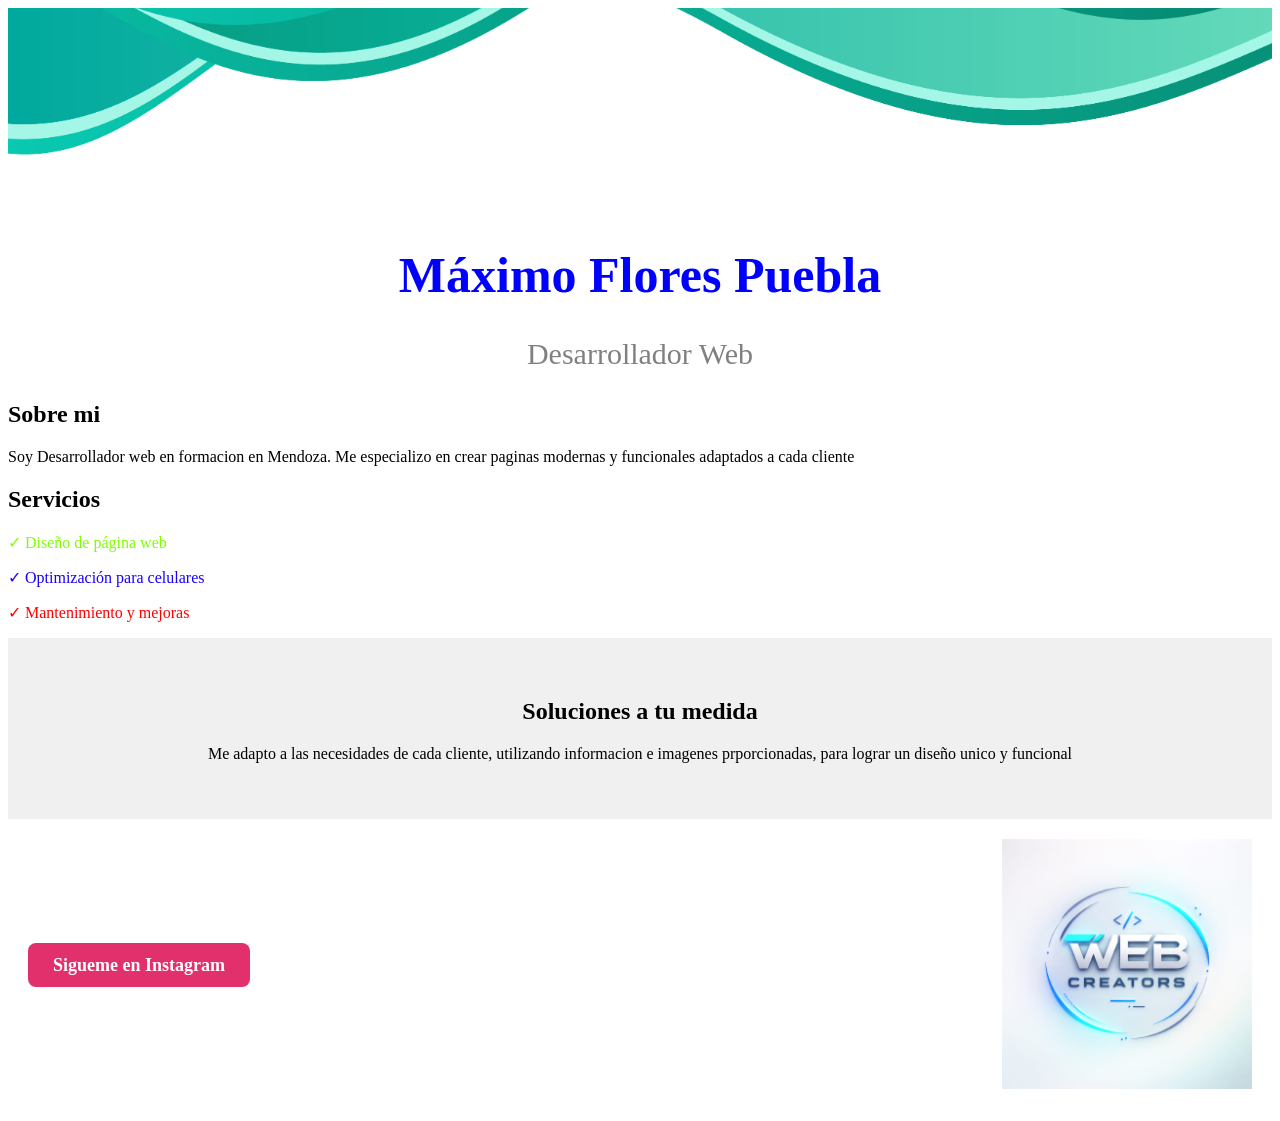
==== index.html @ a38e9165 "Add files via upload" ====
<!DOCTYPE html>
<html>
    <head>
        <meta name="viewport" content="width=device-width, initial-scale=1.0">
        <meta charset="UTF-8">
        <title>Desarrollador Web | Máximo Flores Puebla</title>
        <link rel="stylesheet" href="estilos.css">
    </head>
    <body>
        <img src="green-wave-vector-transparent-background-4.png" alt="" style="width: 100%; height: 200px; object-fit: cover; transform: rotate(180deg);">
        <h1 style="font-size: 50px; text-align: center; color: blue;">Máximo Flores Puebla</h1>
        <p style="text-align: center; font-size: 30px; color: gray;">Desarrollador Web</p>
        <h2>Sobre mi</h2>
        <p>Soy Desarrollador web en formacion en Mendoza.
            Me especializo en crear paginas modernas y funcionales adaptados a cada cliente
        </p>
        <h2>Servicios</h2>
        <p style="color: chartreuse;">&#10003; Diseño de página web</p>
            <p style="color: rgb(25, 0, 255);">&#10003; Optimización para celulares</p>
            <p style="color: rgb(255, 0, 0);">&#10003; Mantenimiento y mejoras</p>
           <section style="background: #F0F0F0; padding: 40px; text-align: center;">
<h2>Soluciones a tu medida</h2>
<p>Me adapto a las necesidades de cada cliente, utilizando informacion e imagenes prporcionadas, para lograr un diseño unico y funcional</p>
           </section> 
           <div class="container">
            <div class="button">
                <a href="https://www.instagram.com/maxi.desarrollador_web" target="_blank" class="btn-instagram">Sigueme en Instagram</a>
            </div>
            <div class="logo"><img src="WhatsApp Image 2026-03-03 at 6.48.31 PM.jpeg" alt="" class="logo-web"></div>
           </div>
    </body>
</html>
---- estilos.css ----
.container {
    display: flex;
    justify-content: space-between;
    align-items: center;
    padding: 20px;
}

/* BOTÓN INSTAGRAM */
.btn-instagram {
    background-color: #E1306C; /* color Instagram */
    color: white;
    text-decoration: none;
    padding: 12px 25px;
    font-size: 18px; /* tamaño del texto */
    font-weight: bold;
    border-radius: 8px;
    transition: 0.3s;
}

.btn-instagram:hover {
    background-color: #C13584;
}

/* LOGO */
.logo-web {
    width: 250px; /* achica o agranda acá */
    height: auto;
}
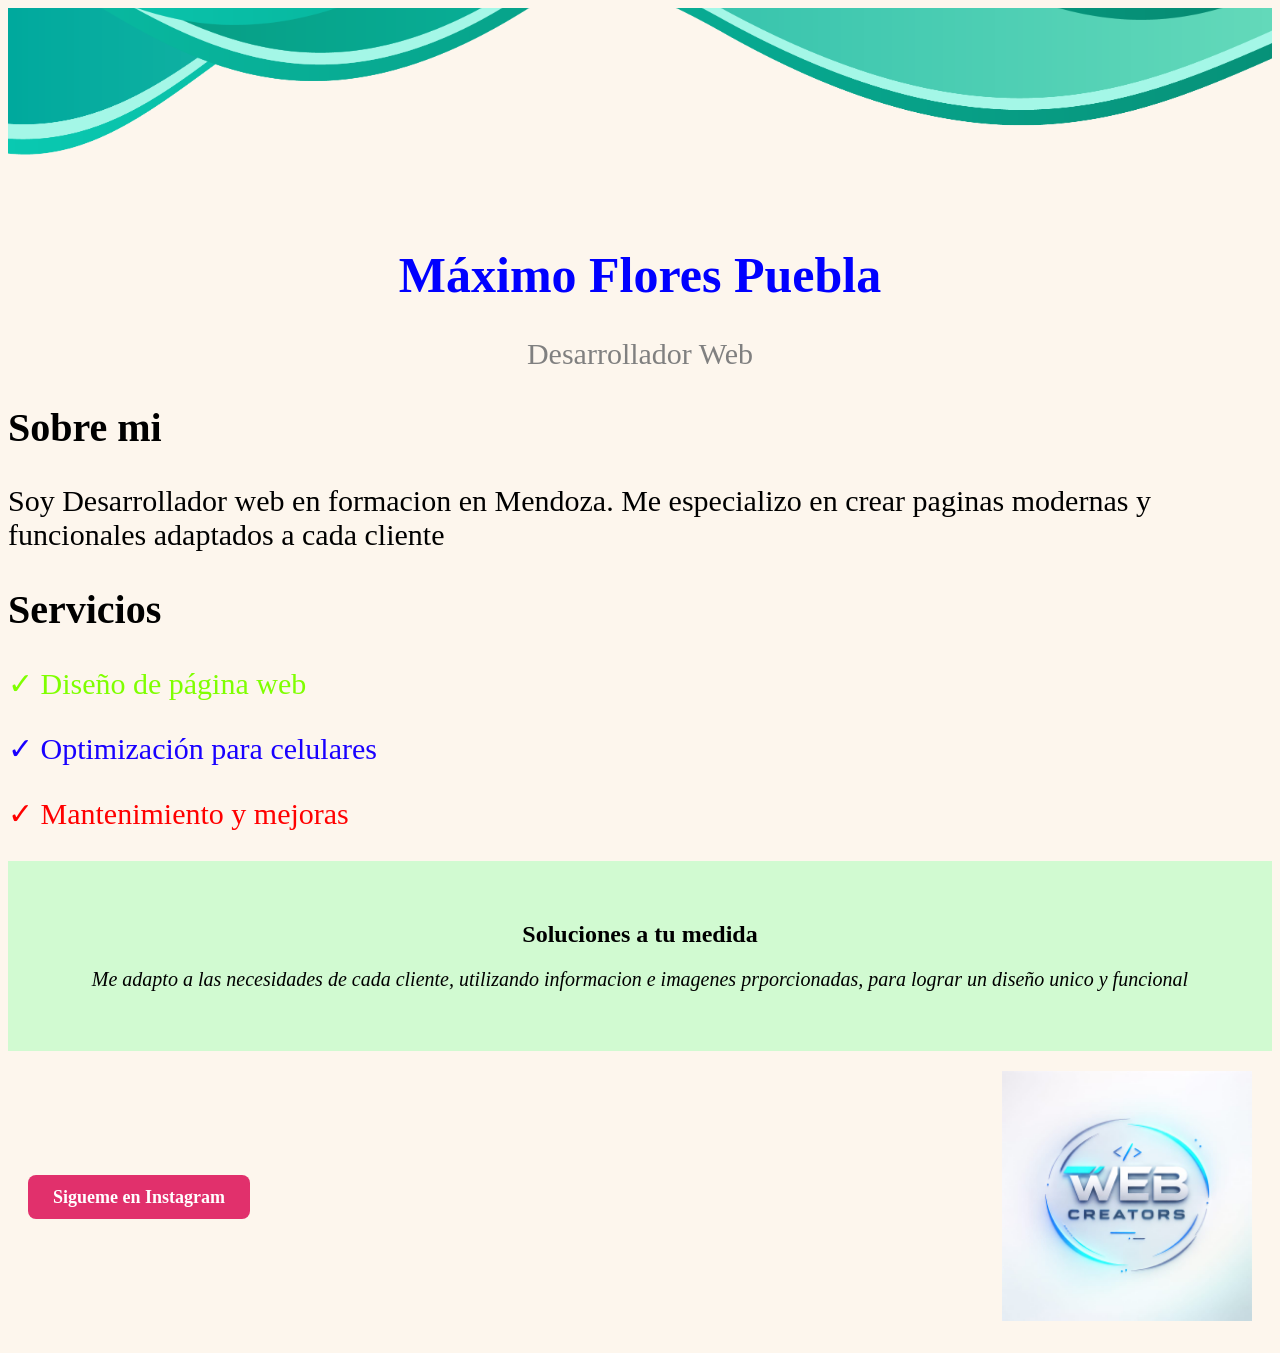
==== commit 41cfa1f3: "a" ====
--- a/index.html
+++ b/index.html
@@ -10,21 +10,24 @@
         <img src="green-wave-vector-transparent-background-4.png" alt="" style="width: 100%; height: 200px; object-fit: cover; transform: rotate(180deg);">
         <h1 style="font-size: 50px; text-align: center; color: blue;">Máximo Flores Puebla</h1>
         <p style="text-align: center; font-size: 30px; color: gray;">Desarrollador Web</p>
-        <h2>Sobre mi</h2>
-        <p>Soy Desarrollador web en formacion en Mendoza.
+        <div class="vamos"><h2 style="font-size: 40px;">Sobre mi</h2></div>
+        <p style="font-size: 30px;">Soy Desarrollador web en formacion en Mendoza.
             Me especializo en crear paginas modernas y funcionales adaptados a cada cliente
         </p>
-        <h2>Servicios</h2>
-        <p style="color: chartreuse;">&#10003; Diseño de página web</p>
-            <p style="color: rgb(25, 0, 255);">&#10003; Optimización para celulares</p>
-            <p style="color: rgb(255, 0, 0);">&#10003; Mantenimiento y mejoras</p>
-           <section style="background: #F0F0F0; padding: 40px; text-align: center;">
+       <div class="vamos"> <h2 style="font-size: 40px;">Servicios</h2></div>
+        <p style="color: chartreuse; font-size: 30px;">&#10003; Diseño de página web</p>
+            <p style="color: rgb(25, 0, 255); font-size: 30px;">&#10003; Optimización para celulares</p>
+            <p style="color: rgb(255, 0, 0); font-size: 30px;" >&#10003; Mantenimiento y mejoras</p>
+           <section style="background: #d1fad1; padding: 40px; text-align: center;">
+
 <h2>Soluciones a tu medida</h2>
-<p>Me adapto a las necesidades de cada cliente, utilizando informacion e imagenes prporcionadas, para lograr un diseño unico y funcional</p>
+<div class="soluciones">
+  <p>Me adapto a las necesidades de cada cliente, utilizando informacion e imagenes prporcionadas, para lograr un diseño unico y funcional</p>
+</div>
            </section> 
            <div class="container">
             <div class="button">
-                <a href="https://www.instagram.com/maxi.desarrollador_web" target="_blank" class="btn-instagram">Sigueme en Instagram</a>
+                <a href="https://www.instagram.com/novaweb._studio" target="_blank" class="btn-instagram">Sigueme en Instagram</a>
             </div>
             <div class="logo"><img src="WhatsApp Image 2026-03-03 at 6.48.31 PM.jpeg" alt="" class="logo-web"></div>
            </div>
--- a/estilos.css
+++ b/estilos.css
@@ -25,4 +25,21 @@
 .logo-web {
     width: 250px; /* achica o agranda acá */
     height: auto;
+}
+.soluciones p{
+font-style: italic;
+font-size: 20px;
+}
+body {
+    background-color: #fdf6ed;
+}
+@media (max-width: 768px) {
+
+    .soluciones p {
+        font-size: 18px;
+        font-style: italic;
+    }
+    .vamos h2 {
+        color: gray;
+    }
 }
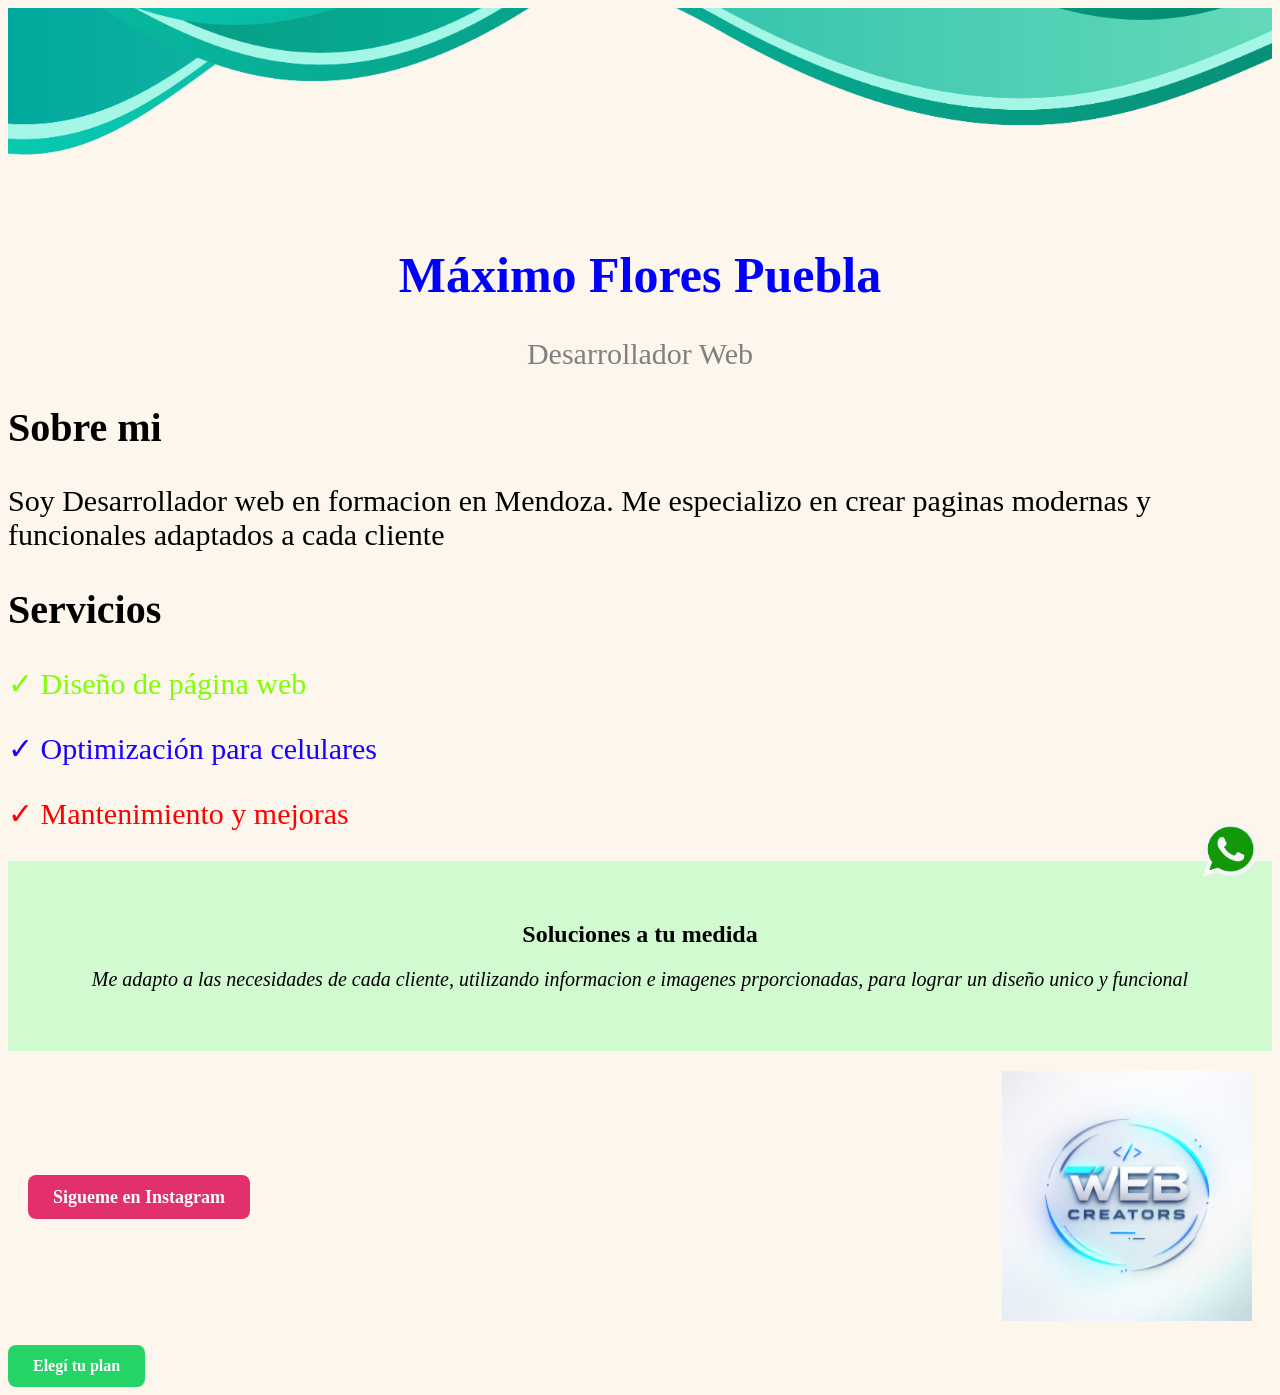
==== commit 80f7413b: "d" ====
--- a/index.html
+++ b/index.html
@@ -31,5 +31,7 @@
             </div>
             <div class="logo"><img src="WhatsApp Image 2026-03-03 at 6.48.31 PM.jpeg" alt="" class="logo-web"></div>
            </div>
-    </body>
+           <a href="https://wa.me/5492613071395?text=%C2%A1Hola!%20Quiero%20m%C3%A1s%20informaci%C3%B3n" class="whatsapp-float" target="_blank"> <img src="get-logo-whatsapp-png-pictures-1.png" alt=""></a>
+           <a href="planes.html" class="boton-planes">Elegí tu plan</a>
+        </body>
 </html>
--- a/estilos.css
+++ b/estilos.css
@@ -42,4 +42,85 @@
     .vamos h2 {
         color: gray;
     }
+    .container {
+        display: flex;
+        flex-direction: column-reverse;
+        align-items: center;
+        gap: 20px;
+        margin-bottom: 30px;
+    }
+ 
+    .logo {
+        order: 1;
+        margin-bottom: 15px;
+    }
+    .btn-instagram {
+        order: 2;
+   }
+}
+.whatsapp-float{
+    position: fixed;
+    bottom: 20px;
+    right: 20px;
+    width: 60px;
+    height: 60px;
+    z-index: 1000;
+}
+.whatsapp-float img{
+    width: 100%;
+    height: 100%;
+}
+.whatsapp-float:hover {
+    transform: scale(1.1);
+    transition: 0.3s;
+}
+.boton-planes{
+    display: inline-block;
+    background: #25D366;
+    color: white;
+    padding: 12px 25px;
+    border-radius: 8px;
+    text-decoration: none;
+    font-weight: bold;
+    transition: 0.3s;
+}
+.boton-planes:hover{
+    background: #1ebe5d;
+    transform: scale(1.05);
+}
+.boton-wsp {
+    display: inline-block;
+    background: #25D366;
+    color: white;
+    padding: 12px 22px;
+    border-radius: 8px;
+    text-decoration: none;
+    font-weight: bold;
+    margin-top: 15px;
+    border: 2px solid #128C7E; /* RECUADRO */
+    box-shadow: 0 4px 10px rgba(0,0,0,0.2);
+    transition: 0.3s;
+}
+
+.boton-wsp:hover {
+    background: white;
+    color: #25D366;
+    border: 2px solid #25D366;
+    transform: scale(1.05);
+}
+.boton-volver {
+    display: inline-block;
+    margin: 40px auto;
+    padding: 12px 25px;
+    background-color: #333;
+    color: white;
+    text-decoration: none;
+    border-radius: 8px;
+    font-weight: bold;
+    transition: 0.3s;
+}
+
+.boton-volver:hover {
+    background-color: #555;
+    transform: scale(1.05);
 }
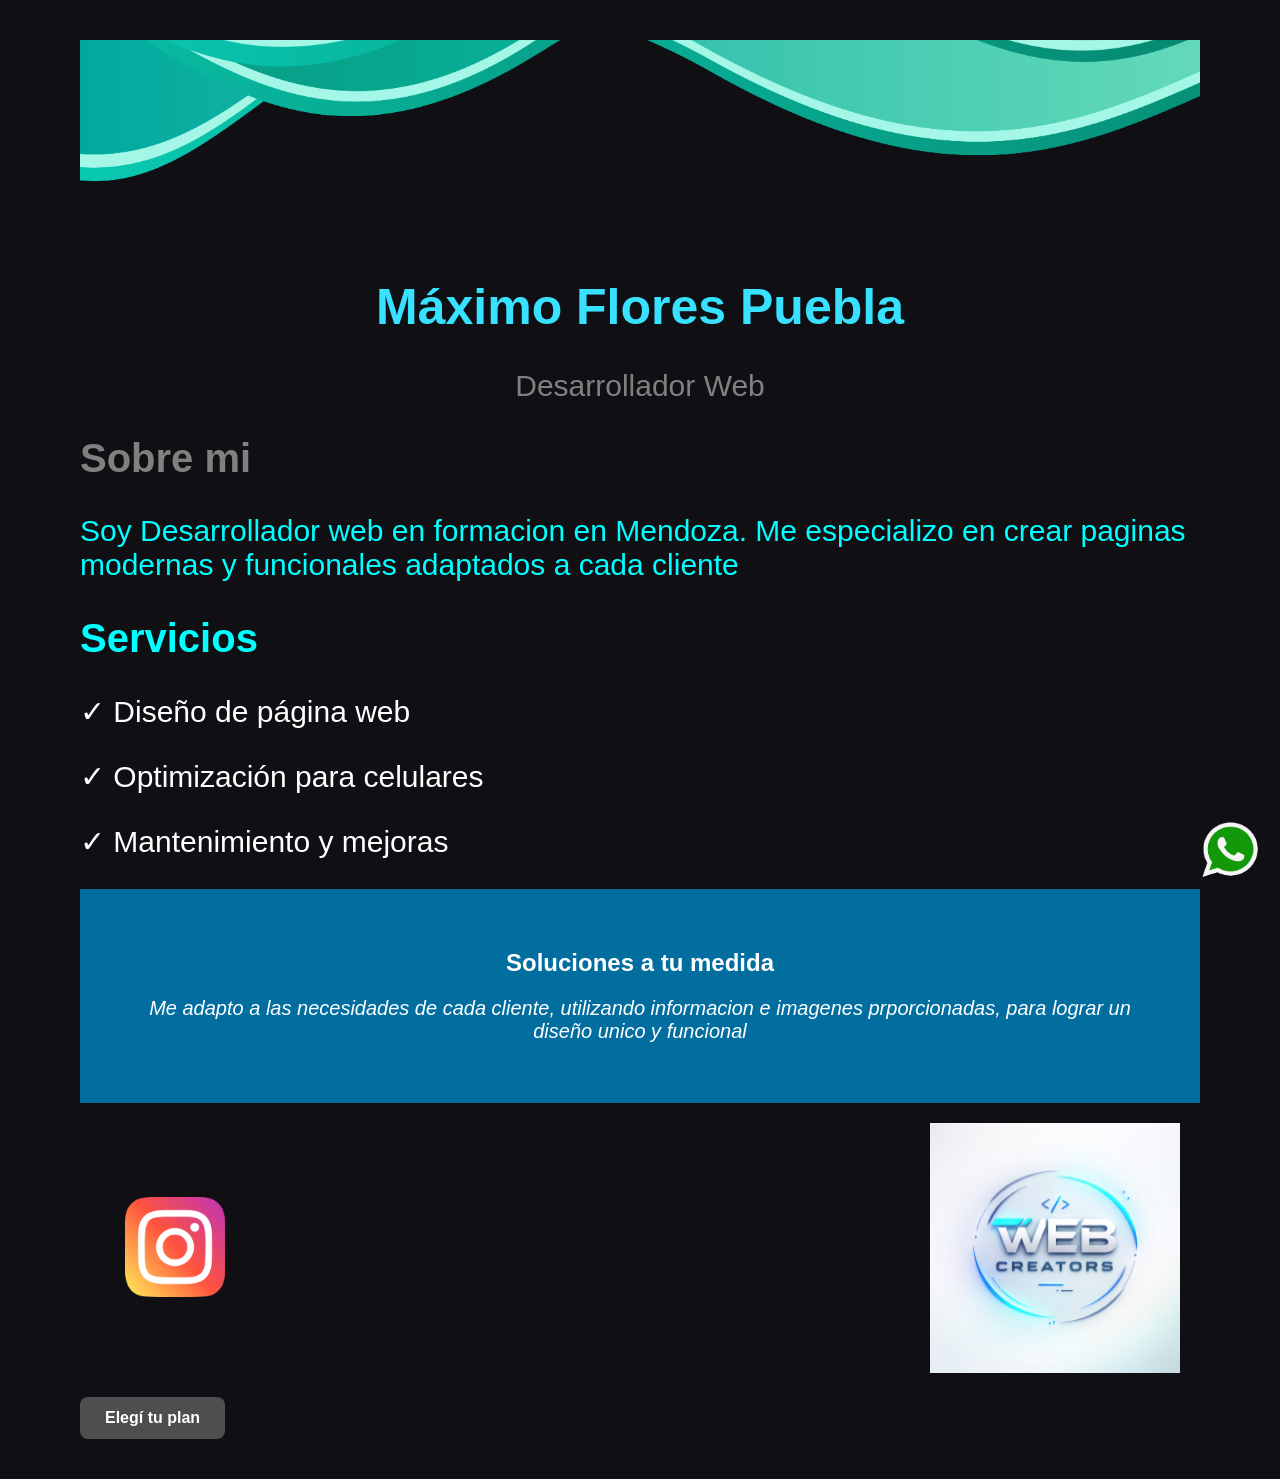
==== commit 3a61162d: "h" ====
--- a/index.html
+++ b/index.html
@@ -8,17 +8,17 @@
     </head>
     <body>
         <img src="green-wave-vector-transparent-background-4.png" alt="" style="width: 100%; height: 200px; object-fit: cover; transform: rotate(180deg);">
-        <h1 style="font-size: 50px; text-align: center; color: blue;">Máximo Flores Puebla</h1>
+        <h1 style="font-size: 50px; text-align: center; color: rgb(55, 225, 255);">Máximo Flores Puebla</h1>
         <p style="text-align: center; font-size: 30px; color: gray;">Desarrollador Web</p>
-        <div class="vamos"><h2 style="font-size: 40px;">Sobre mi</h2></div>
-        <p style="font-size: 30px;">Soy Desarrollador web en formacion en Mendoza.
+        <div class="vamos"><h2 style="color: gray; font-size: 40px;">Sobre mi</h2></div>
+        <p style="color: aqua; font-size: 30px;">Soy Desarrollador web en formacion en Mendoza.
             Me especializo en crear paginas modernas y funcionales adaptados a cada cliente
         </p>
-       <div class="vamos"> <h2 style="font-size: 40px;">Servicios</h2></div>
-        <p style="color: chartreuse; font-size: 30px;">&#10003; Diseño de página web</p>
-            <p style="color: rgb(25, 0, 255); font-size: 30px;">&#10003; Optimización para celulares</p>
-            <p style="color: rgb(255, 0, 0); font-size: 30px;" >&#10003; Mantenimiento y mejoras</p>
-           <section style="background: #d1fad1; padding: 40px; text-align: center;">
+       <div class="vamos"> <h2 style="color: aqua; font-size: 40px;">Servicios</h2></div>
+        <p style="color: rgb(255, 255, 255); font-size: 30px;">&#10003; Diseño de página web</p>
+            <p style="color: rgb(255, 255, 255); font-size: 30px;">&#10003; Optimización para celulares</p>
+            <p style="color: rgb(255, 255, 255); font-size: 30px;" >&#10003; Mantenimiento y mejoras</p>
+           <section style="background: #026ea0; padding: 40px; text-align: center;">
 
 <h2>Soluciones a tu medida</h2>
 <div class="soluciones">
@@ -27,7 +27,7 @@
            </section> 
            <div class="container">
             <div class="button">
-                <a href="https://www.instagram.com/novaweb._studio" target="_blank" class="btn-instagram">Sigueme en Instagram</a>
+                <div class="titulo-principal"><a href="https://www.instagram.com/novaweb._studio" target="_blank" class="btn-instagram"><img src="2111463.png" alt=""></a></div>
             </div>
             <div class="logo"><img src="WhatsApp Image 2026-03-03 at 6.48.31 PM.jpeg" alt="" class="logo-web"></div>
            </div>
--- a/estilos.css
+++ b/estilos.css
@@ -7,7 +7,6 @@
 
 /* BOTÓN INSTAGRAM */
 .btn-instagram {
-    background-color: #E1306C; /* color Instagram */
     color: white;
     text-decoration: none;
     padding: 12px 25px;
@@ -16,9 +15,8 @@
     border-radius: 8px;
     transition: 0.3s;
 }
-
-.btn-instagram:hover {
-    background-color: #C13584;
+.titulo-principal img{
+    width: 100px;
 }
 
 /* LOGO */
@@ -31,7 +29,11 @@
 font-size: 20px;
 }
 body {
-    background-color: #fdf6ed;
+    background-color: #0f0f14;
+    color: white;
+    font-family: Arial, Helvetica, sans-serif;
+    margin: 0;
+    padding: 40px 80px;
 }
 @media (max-width: 768px) {
 
@@ -57,6 +59,60 @@
     .btn-instagram {
         order: 2;
    }
+   body {
+        text-align: center;
+    }
+
+    img {
+        max-width: 90%;
+        height: auto;
+    }
+
+    .logo-wsp {
+        width: 80px;
+    }
+
+    .boton-planes,
+    .boton-wsp {
+        display: block;
+        width: 80%;
+        margin: 15px auto;
+    }
+        body {
+        font-size: 18px;
+        padding: 15px;
+    }
+
+    h1 {
+        font-size: 28px;
+    }
+
+    h2 {
+        font-size: 22px;
+    }
+
+    p, li {
+        font-size: 18px;
+    }
+
+    .boton-wsp,
+    .boton-planes {
+        font-size: 18px;
+        padding: 15px;
+        width: 100%;
+        display: block;
+        text-align: center;
+    }
+
+    .boton-volver {
+        width: 100%;
+        font-size: 18px;
+        padding: 15px;
+    }
+    .centrado, .derecha{
+        margin-left: 0;
+        margin-right: 0;
+    }
 }
 .whatsapp-float{
     position: fixed;
@@ -76,7 +132,7 @@
 }
 .boton-planes{
     display: inline-block;
-    background: #25D366;
+    background: #4d4e4d;
     color: white;
     padding: 12px 25px;
     border-radius: 8px;
@@ -85,7 +141,7 @@
     transition: 0.3s;
 }
 .boton-planes:hover{
-    background: #1ebe5d;
+    background: #057b99;
     transform: scale(1.05);
 }
 .boton-wsp {
@@ -123,4 +179,49 @@
 .boton-volver:hover {
     background-color: #555;
     transform: scale(1.05);
+}
+.plan{
+    color: aqua;
+}
+.card-plan {
+    background: linear-gradient(145deg, #0a1f44, #123c7a);
+    padding: 30px;
+    width: 300px;
+    border-radius: 20px;
+    box-shadow: 0 10px 30px rgba(0, 0, 0, 0.4);
+    transition: 0.3s;
+    color: white;
+}
+.planes{
+    display: flex;
+}
+.centrado{
+    margin-left: auto;
+    margin-right: auto;
+}
+.derecha{
+    margin-left: auto;
+}
+.contenedor-boton {
+    text-align: center;
+    margin-top: 60px;
+}
+
+.boton-consulta {
+    display: inline-block;
+    padding: 18px 45px;
+    background: linear-gradient(90deg, #00bfff, #0077ff);
+    color: white;
+    text-decoration: none;
+    border-radius: 50px;
+    font-weight: bold;
+    font-size: 20px;
+    letter-spacing: 1px;
+    transition: 0.3s;
+    box-shadow: 0 10px 30px rgba(0, 150, 255, 0.5);
+}
+
+.boton-consulta:hover {
+    transform: scale(1.07);
+    box-shadow: 0 15px 40px rgba(0, 150, 255, 0.7);
 }
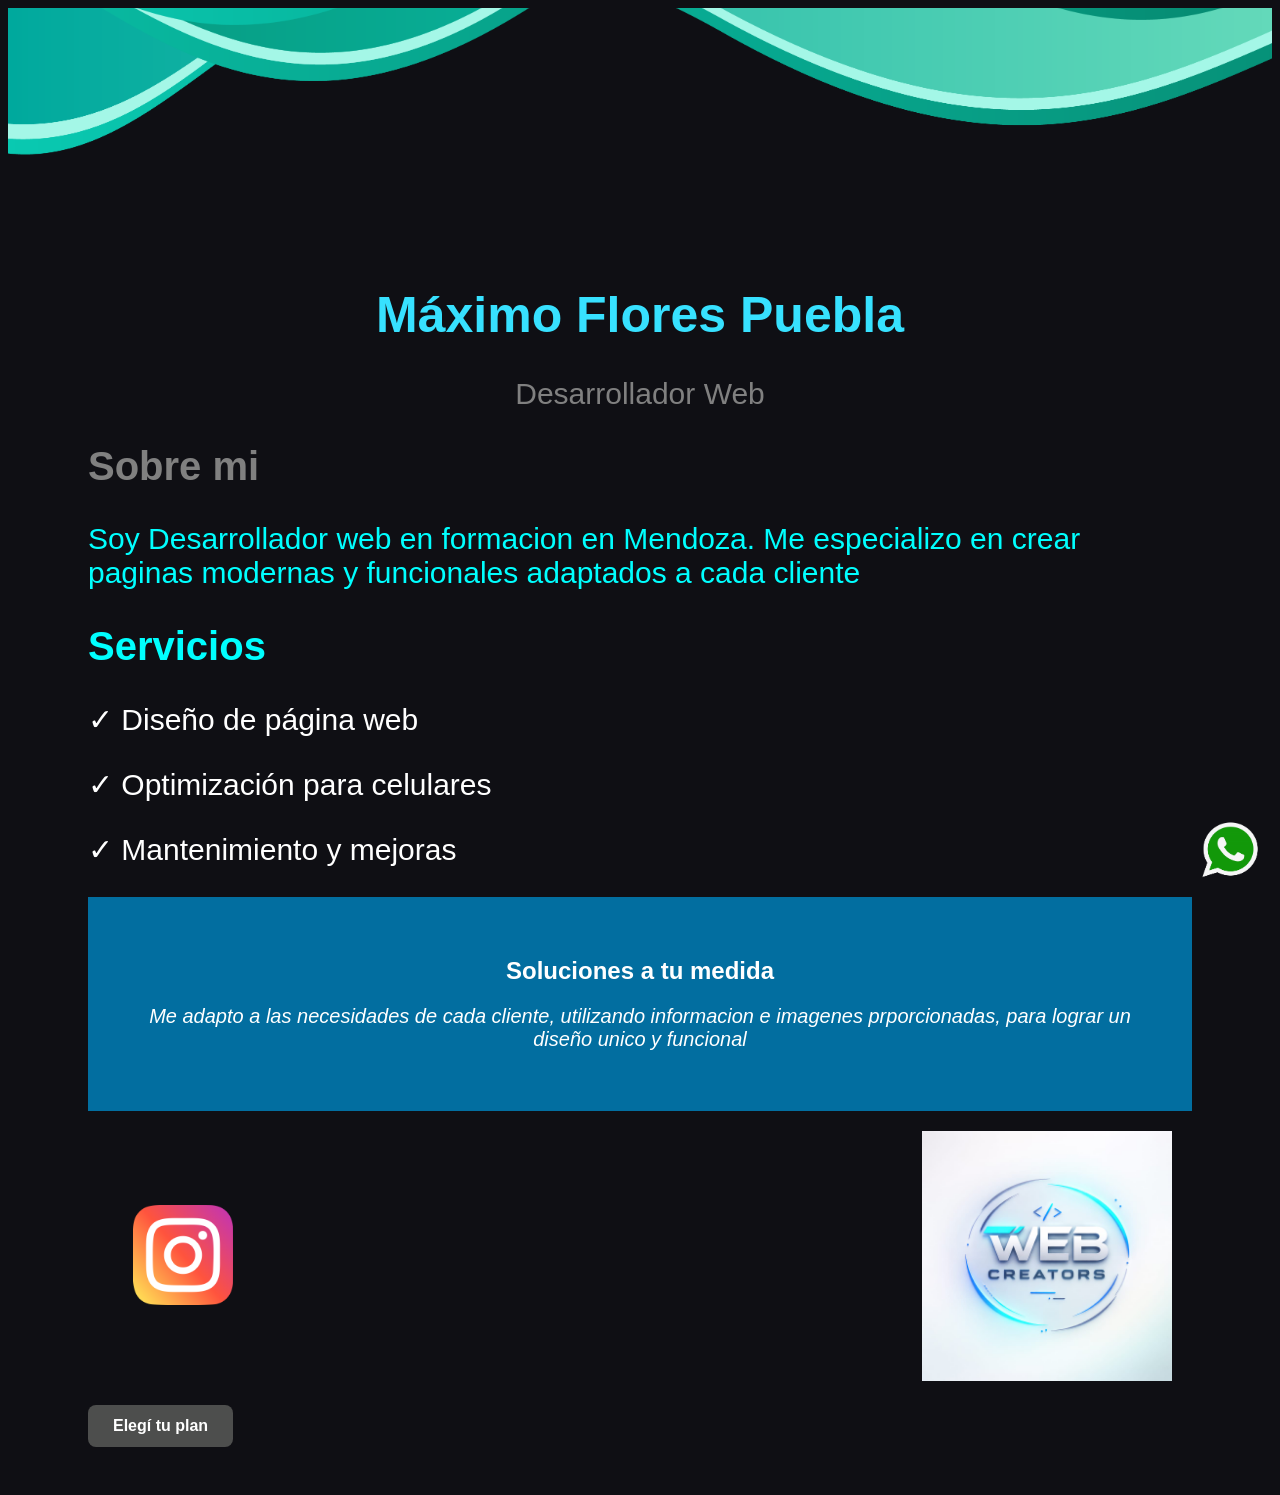
==== commit af1378a4: "i" ====
--- a/index.html
+++ b/index.html
@@ -7,7 +7,8 @@
         <link rel="stylesheet" href="estilos.css">
     </head>
     <body>
-        <img src="green-wave-vector-transparent-background-4.png" alt="" style="width: 100%; height: 200px; object-fit: cover; transform: rotate(180deg);">
+        <div class="wave"><img src="green-wave-vector-transparent-background-4.png" alt="" style="width: 100%; height: 200px; object-fit: cover; transform: rotate(180deg);"></div>
+        <div class="contenido">
         <h1 style="font-size: 50px; text-align: center; color: rgb(55, 225, 255);">Máximo Flores Puebla</h1>
         <p style="text-align: center; font-size: 30px; color: gray;">Desarrollador Web</p>
         <div class="vamos"><h2 style="color: gray; font-size: 40px;">Sobre mi</h2></div>
@@ -33,5 +34,6 @@
            </div>
            <a href="https://wa.me/5492613071395?text=%C2%A1Hola!%20Quiero%20m%C3%A1s%20informaci%C3%B3n" class="whatsapp-float" target="_blank"> <img src="get-logo-whatsapp-png-pictures-1.png" alt=""></a>
            <a href="planes.html" class="boton-planes">Elegí tu plan</a>
+        </div>
         </body>
 </html>
--- a/estilos.css
+++ b/estilos.css
@@ -32,8 +32,6 @@
     background-color: #0f0f14;
     color: white;
     font-family: Arial, Helvetica, sans-serif;
-    margin: 0;
-    padding: 40px 80px;
 }
 @media (max-width: 768px) {
 
@@ -224,4 +222,54 @@
 .boton-consulta:hover {
     transform: scale(1.07);
     box-shadow: 0 15px 40px rgba(0, 150, 255, 0.7);
+}
+.wave{
+    margin: 0;
+    padding: 0;
+}
+.wavw img{
+    width: 100%;
+    display: block;
+}
+.contenido{
+    margin: 0;
+    padding: 40px 80px;
+}
+@media (max-width: 768px) {
+    .planes {
+        display: flex;
+        justify-content: space-between; /* izquierda, centro, derecha */
+        flex-wrap: nowrap;              /* no rompen fila */
+        gap: 10px;
+        padding: 0 10px;                /* espacio a los lados */
+    }
+
+    .card-plan {
+        width: 130px;                    /* un poquito más grande */
+        height: auto;
+        padding: 20px;
+        font-size: 13px;
+    }
+
+    /* Clases especiales para centrar y mover las tarjetas */
+    .card-plan.centrado {
+        margin-left: auto;
+        margin-right: auto;
+    }
+
+    .card-plan.derecha {
+        margin-left: auto;
+        margin-right: 0;
+    }
+
+    .card-plan.izquierda {
+        margin-left: 0;
+        margin-right: auto;
+    }
+
+    /* Botón en móvil */
+    .boton-consulta {
+        font-size: 14px;
+        padding: 10px 20px;
+    }
 }
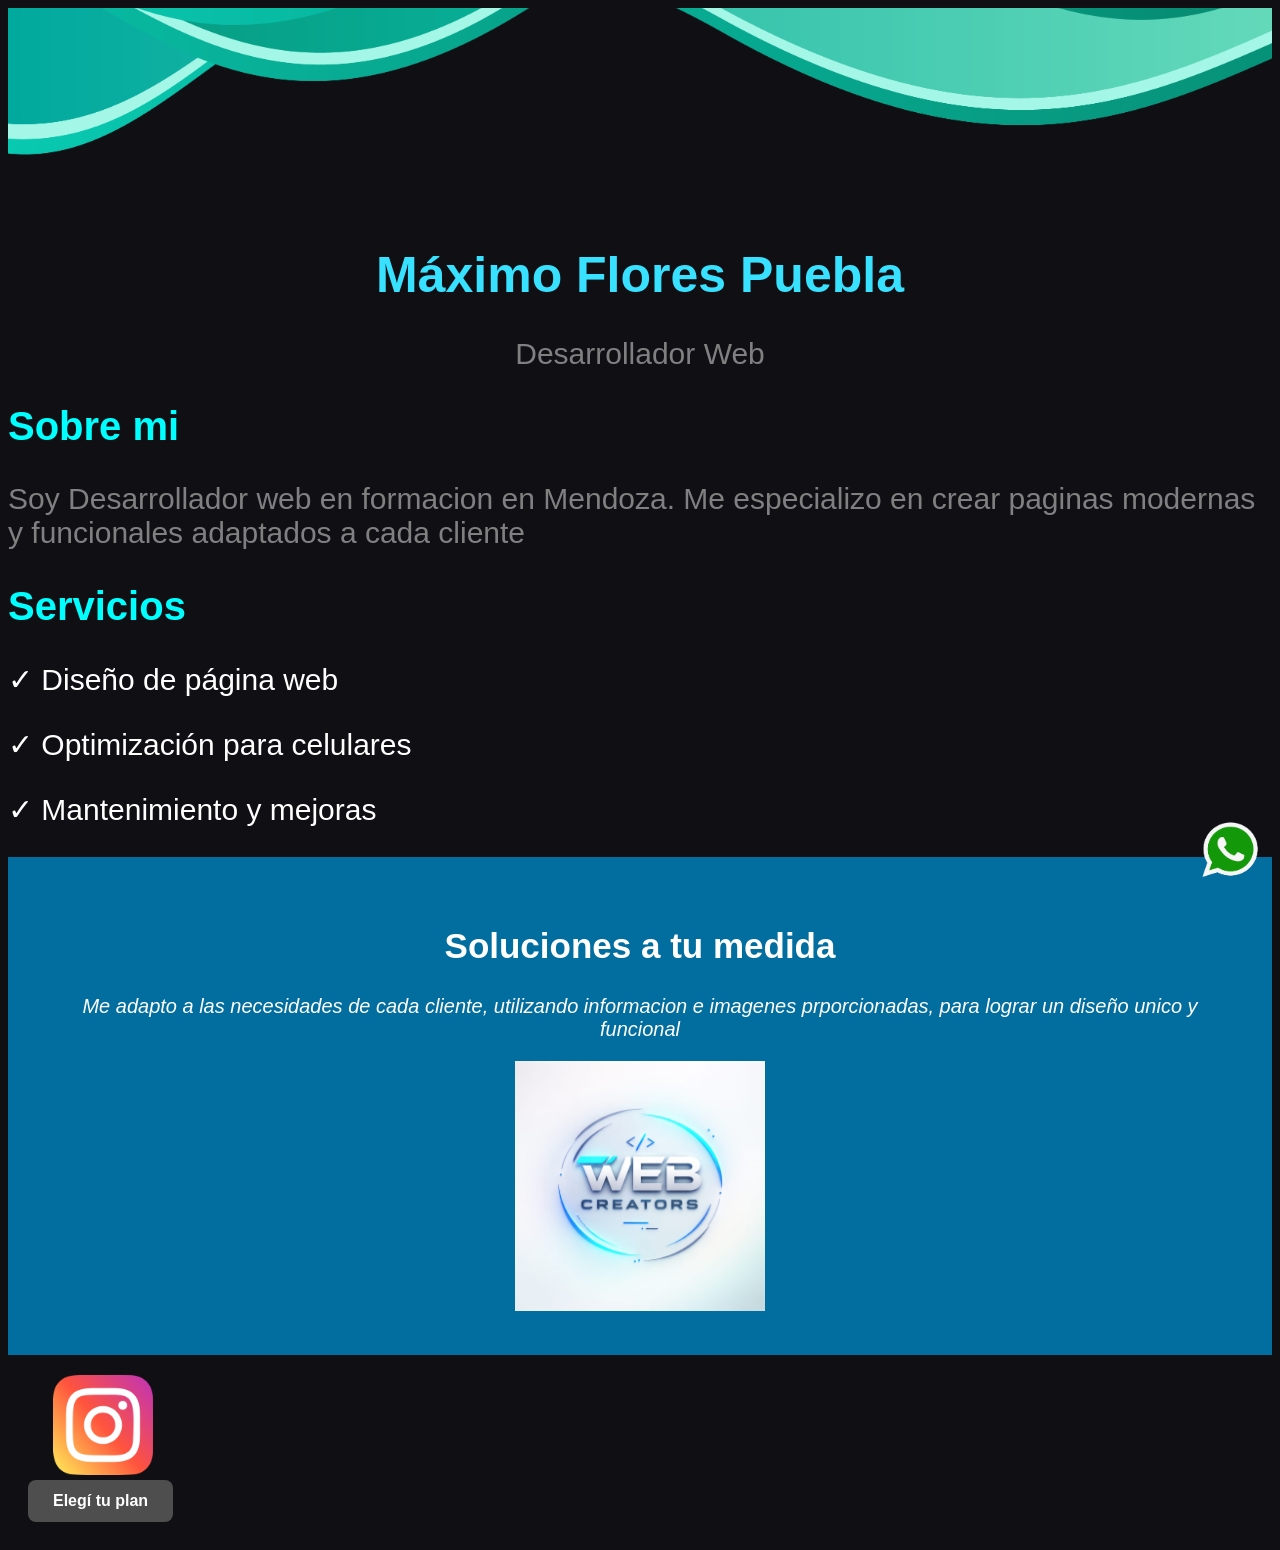
==== commit bd4549b6: "j" ====
--- a/index.html
+++ b/index.html
@@ -6,13 +6,12 @@
         <title>Desarrollador Web | Máximo Flores Puebla</title>
         <link rel="stylesheet" href="estilos.css">
     </head>
-    <body>
-        <div class="wave"><img src="green-wave-vector-transparent-background-4.png" alt="" style="width: 100%; height: 200px; object-fit: cover; transform: rotate(180deg);"></div>
-        <div class="contenido">
+    <body class="index">
+        <img src="green-wave-vector-transparent-background-4.png" alt="" style="width: 100%; height: 200px; object-fit: cover; transform: rotate(180deg);">
         <h1 style="font-size: 50px; text-align: center; color: rgb(55, 225, 255);">Máximo Flores Puebla</h1>
         <p style="text-align: center; font-size: 30px; color: gray;">Desarrollador Web</p>
-        <div class="vamos"><h2 style="color: gray; font-size: 40px;">Sobre mi</h2></div>
-        <p style="color: aqua; font-size: 30px;">Soy Desarrollador web en formacion en Mendoza.
+        <div class="vamos"><h2 style="color: aqua; font-size: 40px;">Sobre mi</h2></div>
+        <p style="color: gray; font-size: 30px;">Soy Desarrollador web en formacion en Mendoza.
             Me especializo en crear paginas modernas y funcionales adaptados a cada cliente
         </p>
        <div class="vamos"> <h2 style="color: aqua; font-size: 40px;">Servicios</h2></div>
@@ -22,16 +21,17 @@
            <section style="background: #026ea0; padding: 40px; text-align: center;">
 
 <h2>Soluciones a tu medida</h2>
+<div class="cuadro">
 <div class="soluciones">
   <p>Me adapto a las necesidades de cada cliente, utilizando informacion e imagenes prporcionadas, para lograr un diseño unico y funcional</p>
-</div>
+  <div class="logo"><img src="WhatsApp Image 2026-03-03 at 6.48.31 PM.jpeg" alt="" class="logo-web"></div>
+    </div>
+    </div>
            </section> 
            <div class="container">
             <div class="button">
                 <div class="titulo-principal"><a href="https://www.instagram.com/novaweb._studio" target="_blank" class="btn-instagram"><img src="2111463.png" alt=""></a></div>
-            </div>
-            <div class="logo"><img src="WhatsApp Image 2026-03-03 at 6.48.31 PM.jpeg" alt="" class="logo-web"></div>
-           </div>
+            
            <a href="https://wa.me/5492613071395?text=%C2%A1Hola!%20Quiero%20m%C3%A1s%20informaci%C3%B3n" class="whatsapp-float" target="_blank"> <img src="get-logo-whatsapp-png-pictures-1.png" alt=""></a>
            <a href="planes.html" class="boton-planes">Elegí tu plan</a>
         </div>
--- a/estilos.css
+++ b/estilos.css
@@ -62,7 +62,7 @@
     }
 
     img {
-        max-width: 90%;
+        max-width: 100%;
         height: auto;
     }
 
@@ -110,6 +110,69 @@
     .centrado, .derecha{
         margin-left: 0;
         margin-right: 0;
+    }
+        .planes {
+        display: flex;
+        justify-content: space-between; /* izquierda, centro, derecha */
+        flex-wrap: nowrap;              /* no rompen fila */
+        gap: 10px;
+        padding: 0 10px;                /* espacio a los lados */
+    }
+
+    .card-plan {
+        width: 130px;                    /* un poquito más grande */
+        height: auto;
+        padding: 20px;
+        font-size: 13px;
+        
+    }
+
+    /* Clases especiales para centrar y mover las tarjetas */
+    .card-plan.centrado {
+        margin-left: auto;
+        margin-right: auto;
+    }
+
+    .card-plan.derecha {
+        margin-left: auto;
+        margin-right: 0;
+    }
+
+    .card-plan{
+        margin-left: 0;
+        margin-right: auto;
+    }
+
+    /* Botón en móvil */
+    .boton-consulta {
+        font-size: 14px;
+        padding: 10px 20px;
+    } 
+    body.index{
+        margin: 0 !important;
+        padding: 0 !important;
+    }
+}
+@media (min-width: 769px) {
+    body.index {
+        font-size: 16px; /* texto un poco más grande en PC */
+    }
+
+    h1 {
+        font-size: 45px; /* título principal más grande en PC */
+    }
+
+    h2 {
+        font-size: 35px; /* subtítulos más grandes */
+    }
+
+    p {
+        font-size: 25px; /* texto normal más grande */
+    }
+
+    .boton-consulta {
+        font-size: 18px; /* botón más visible */
+        padding: 12px 25px;
     }
 }
 .whatsapp-float{
@@ -235,41 +298,17 @@
     margin: 0;
     padding: 40px 80px;
 }
-@media (max-width: 768px) {
-    .planes {
-        display: flex;
-        justify-content: space-between; /* izquierda, centro, derecha */
-        flex-wrap: nowrap;              /* no rompen fila */
-        gap: 10px;
-        padding: 0 10px;                /* espacio a los lados */
-    }
-
-    .card-plan {
-        width: 130px;                    /* un poquito más grande */
+.logo-cuadro {
+    display: none;
+}
+
+/* Solo en PC se muestra */
+@media (min-width: 769px) {
+    .logo-cuadro {
+        display: inline-block;   /* o block según cómo quieras que se vea */
+        width: 40px;             /* tamaño del logo en PC */
         height: auto;
-        padding: 20px;
-        font-size: 13px;
-    }
-
-    /* Clases especiales para centrar y mover las tarjetas */
-    .card-plan.centrado {
-        margin-left: auto;
-        margin-right: auto;
-    }
-
-    .card-plan.derecha {
-        margin-left: auto;
-        margin-right: 0;
-    }
-
-    .card-plan.izquierda {
-        margin-left: 0;
-        margin-right: auto;
-    }
-
-    /* Botón en móvil */
-    .boton-consulta {
-        font-size: 14px;
-        padding: 10px 20px;
+        margin-left: 10px;        /* espacio entre texto y logo */
+        vertical-align: middle;   /* para que quede alineado con el texto */
     }
 }
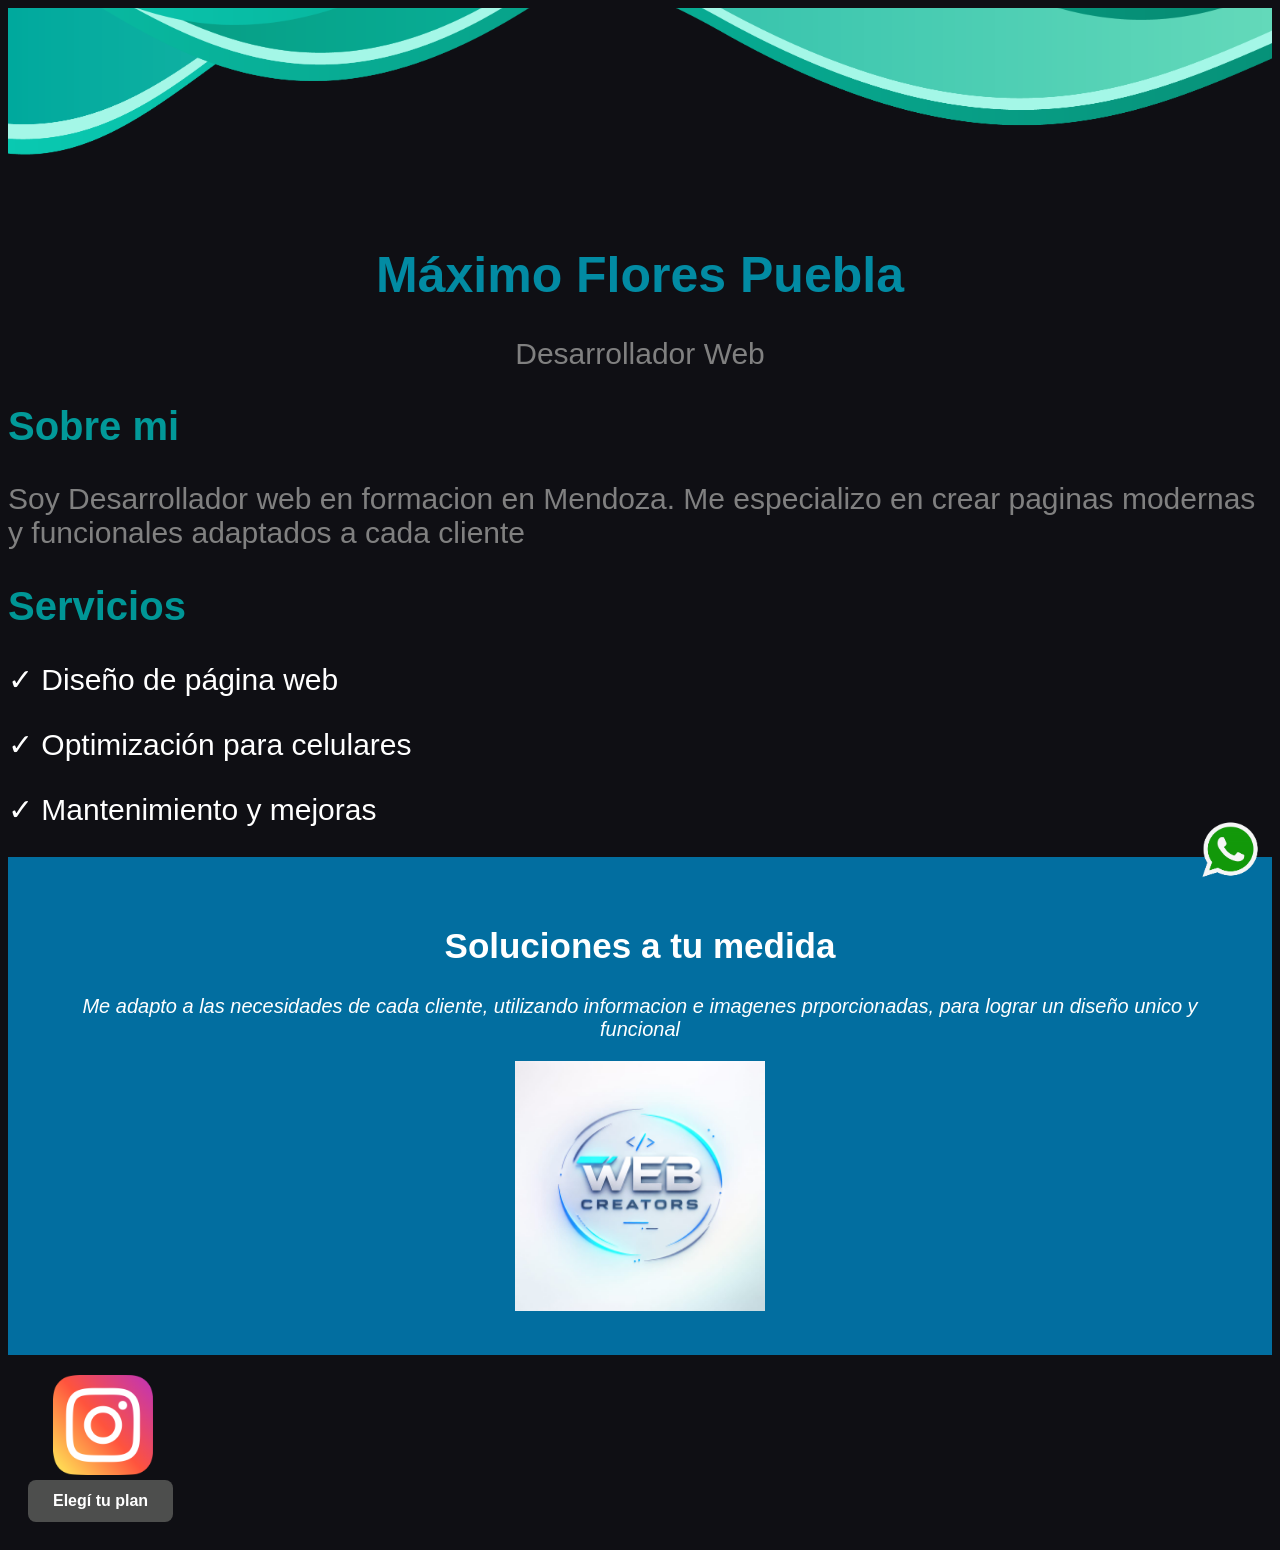
==== commit c17dc1f4: "k" ====
--- a/index.html
+++ b/index.html
@@ -8,13 +8,13 @@
     </head>
     <body class="index">
         <img src="green-wave-vector-transparent-background-4.png" alt="" style="width: 100%; height: 200px; object-fit: cover; transform: rotate(180deg);">
-        <h1 style="font-size: 50px; text-align: center; color: rgb(55, 225, 255);">Máximo Flores Puebla</h1>
+        <h1 style="font-size: 50px; text-align: center; color: rgb(2, 139, 163);">Máximo Flores Puebla</h1>
         <p style="text-align: center; font-size: 30px; color: gray;">Desarrollador Web</p>
-        <div class="vamos"><h2 style="color: aqua; font-size: 40px;">Sobre mi</h2></div>
+        <div class="vamos"><h2 style="color: rgb(2, 153, 153); font-size: 40px;">Sobre mi</h2></div>
         <p style="color: gray; font-size: 30px;">Soy Desarrollador web en formacion en Mendoza.
             Me especializo en crear paginas modernas y funcionales adaptados a cada cliente
         </p>
-       <div class="vamos"> <h2 style="color: aqua; font-size: 40px;">Servicios</h2></div>
+       <div class="vamos"> <h2 style="color: rgb(0, 150, 150); font-size: 40px;">Servicios</h2></div>
         <p style="color: rgb(255, 255, 255); font-size: 30px;">&#10003; Diseño de página web</p>
             <p style="color: rgb(255, 255, 255); font-size: 30px;">&#10003; Optimización para celulares</p>
             <p style="color: rgb(255, 255, 255); font-size: 30px;" >&#10003; Mantenimiento y mejoras</p>
--- a/estilos.css
+++ b/estilos.css
@@ -256,13 +256,6 @@
 .planes{
     display: flex;
 }
-.centrado{
-    margin-left: auto;
-    margin-right: auto;
-}
-.derecha{
-    margin-left: auto;
-}
 .contenedor-boton {
     text-align: center;
     margin-top: 60px;
@@ -290,7 +283,7 @@
     margin: 0;
     padding: 0;
 }
-.wavw img{
+.wave img{
     width: 100%;
     display: block;
 }
@@ -311,4 +304,42 @@
         margin-left: 10px;        /* espacio entre texto y logo */
         vertical-align: middle;   /* para que quede alineado con el texto */
     }
-}+}
+@media (min-width: 769px) {
+    .planes {
+        display: flex;
+        justify-content: center;  /* centra todas las tarjetas */
+        flex-wrap: nowrap;        /* que no se rompan en varias filas */
+        gap: 20px;                /* separacion entre tarjetas, ajustalo si querés más juntas */
+        margin-top: 40px;
+    }
+
+    .card-plan {
+        width: 200px;             /* tamaño de cada tarjeta en PC */
+        padding: 20px;
+        text-align: center;       /* centra el texto dentro de la tarjeta */
+        font-size: 16px;
+    }
+}
+@media (max-width: 768px) {
+
+    /* Contenedor general de planes centrado y sin margen */
+    body.planes-page .planes {
+        display: flex;
+        flex-direction: column;    /* una tarjeta debajo de otra */
+        align-items: center;       /* centra las tarjetas horizontalmente */
+        justify-content: center;   /* opcional, centra verticalmente si hay espacio */
+        gap: 15px;                 /* separación entre tarjetas */
+        margin: 0;                 /* quita margen que cause desplazamiento */
+        padding: 0 10px;           /* un poco de padding para que no toque los bordes */
+        overflow-x: hidden;        /* previene scroll horizontal */
+    }
+
+    /* Ajuste de cada tarjeta */
+    body.planes-page .card-plan {
+        width: 90%;                /* ocupa casi todo el ancho del celular */
+        max-width: 350px;          /* no se haga gigante en móviles grandes */
+        padding: 15px;
+        text-align: center;        /* centra contenido dentro de cada tarjeta */
+        font-size: 14px;           /* tamaño cómodo para celular */
+    }
